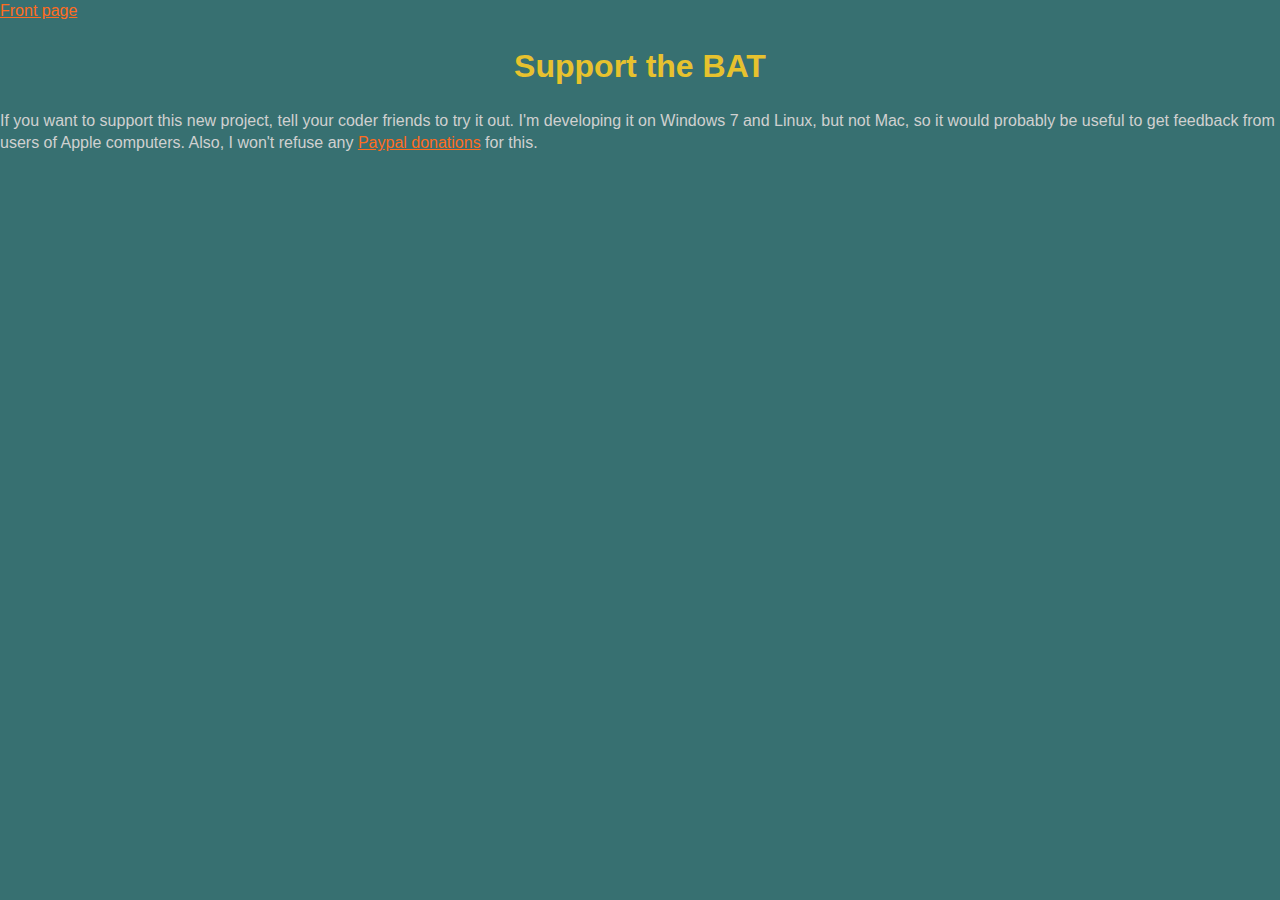
==== support-the-project.html @ cfa8dcd0 "Start" ====
<!DOCTYPE html>
<html lang="en">
<head>
    <meta charset="UTF-8">
    <title>Support the BAT project</title>
  <meta name="viewport" content="width=device-width, initial-scale=1">

  <link rel="manifest" href="site.webmanifest">
  <link rel="apple-touch-icon" href="icon.png">
  <!-- Place favicon.ico in the root directory -->

  <link rel="stylesheet" href="css/normalize.css">
  <link rel="stylesheet" href="css/main.css">

  <meta name="theme-color" content="#fafafa">
</head>
<body>
<a href="index.html">Front page</a>
<h1 class="middle">Support the BAT</h1>
<p>If you want to support this new project, tell your coder friends to try it out. I'm developing it on Windows 7 and Linux, but not Mac, so it would probably be useful to get feedback
  from users of Apple computers. Also, I won't refuse any <a href="https://www.paypal.me/AlexiyOrlov">Paypal donations</a> for this. </p>

</body>
</html>
---- css/main.css ----
/*! HTML5 Boilerplate v7.3.0 | MIT License | https://html5boilerplate.com/ */

/* main.css 2.0.0 | MIT License | https://github.com/h5bp/main.css#readme */
/*
 * What follows is the result of much research on cross-browser styling.
 * Credit left inline and big thanks to Nicolas Gallagher, Jonathan Neal,
 * Kroc Camen, and the H5BP dev community and team.
 */

/* ==========================================================================
   Base styles: opinionated defaults
   ========================================================================== */

html {
  color: #d0d0d0;
  font-size: 1em;
  line-height: 1.4;
  font-family: sans-serif;
  background-color: #377071;
}

a {
  color: #ff6c1f;
}

h1,h2,h3,h4,h5,h6{
  color: #e7c22e;
}

.middle{
  text-align: center;
}

.float-left{
  float: left;
}

.inside-list{
  list-style-position: inside;
}

/*
 * Remove text-shadow in selection highlight:
 * https://twitter.com/miketaylr/status/12228805301
 *
 * Vendor-prefixed and regular ::selection selectors cannot be combined:
 * https://stackoverflow.com/a/16982510/7133471
 *
 * Customize the background color to match your design.
 */

::-moz-selection {
  background: #b3d4fc;
  text-shadow: none;
}

::selection {
  background: #b3d4fc;
  text-shadow: none;
}

/*
 * A better looking default horizontal rule
 */

hr {
  display: block;
  height: 1px;
  border: 0;
  border-top: 1px solid #ccc;
  margin: 1em 0;
  padding: 0;
}

/*
 * Remove the gap between audio, canvas, iframes,
 * images, videos and the bottom of their containers:
 * https://github.com/h5bp/html5-boilerplate/issues/440
 */

audio,
canvas,
iframe,
img,
svg,
video {
  vertical-align: middle;
}

/*
 * Remove default fieldset styles.
 */

fieldset {
  border: 0;
  margin: 0;
  padding: 0;
}

/*
 * Allow only vertical resizing of textareas.
 */

textarea {
  resize: vertical;
}

/* ==========================================================================
   Browser Upgrade Prompt
   ========================================================================== */

.browserupgrade {
  margin: 0.2em 0;
  background: #ccc;
  color: #000;
  padding: 0.2em 0;
}

/* ==========================================================================
   Author's custom styles
   ========================================================================== */

/* ==========================================================================
   Helper classes
   ========================================================================== */

/*
 * Hide visually and from screen readers
 */

.hidden {
  display: none !important;
}

/*
* Hide only visually, but have it available for screen readers:
* https://snook.ca/archives/html_and_css/hiding-content-for-accessibility
*
* 1. For long content, line feeds are not interpreted as spaces and small width
*    causes content to wrap 1 word per line:
*    https://medium.com/@jessebeach/beware-smushed-off-screen-accessible-text-5952a4c2cbfe
*/

.sr-only {
  border: 0;
  clip: rect(0, 0, 0, 0);
  height: 1px;
  margin: -1px;
  overflow: hidden;
  padding: 0;
  position: absolute;
  white-space: nowrap;
  width: 1px;
  /* 1 */
}

/*
* Extends the .sr-only class to allow the element
* to be focusable when navigated to via the keyboard:
* https://www.drupal.org/node/897638
*/

.sr-only.focusable:active,
.sr-only.focusable:focus {
  clip: auto;
  height: auto;
  margin: 0;
  overflow: visible;
  position: static;
  white-space: inherit;
  width: auto;
}

/*
* Hide visually and from screen readers, but maintain layout
*/

.invisible {
  visibility: hidden;
}

/*
* Clearfix: contain floats
*
* For modern browsers
* 1. The space content is one way to avoid an Opera bug when the
*    `contenteditable` attribute is included anywhere else in the document.
*    Otherwise it causes space to appear at the top and bottom of elements
*    that receive the `clearfix` class.
* 2. The use of `table` rather than `block` is only necessary if using
*    `:before` to contain the top-margins of child elements.
*/

.clearfix:before,
.clearfix:after {
  content: " ";
  /* 1 */
  display: table;
  /* 2 */
}

.clearfix:after {
  clear: both;
}

/* ==========================================================================
   EXAMPLE Media Queries for Responsive Design.
   These examples override the primary ('mobile first') styles.
   Modify as content requires.
   ========================================================================== */

@media only screen and (min-width: 35em) {
  /* Style adjustments for viewports that meet the condition */
}

@media print,
  (-webkit-min-device-pixel-ratio: 1.25),
  (min-resolution: 1.25dppx),
  (min-resolution: 120dpi) {
  /* Style adjustments for high resolution devices */
}

/* ==========================================================================
   Print styles.
   Inlined to avoid the additional HTTP request:
   https://www.phpied.com/delay-loading-your-print-css/
   ========================================================================== */

@media print {
  *,
  *:before,
  *:after {
    background: transparent !important;
    color: #000 !important;
    /* Black prints faster */
    box-shadow: none !important;
    text-shadow: none !important;
  }
  a,
  a:visited {
    text-decoration: underline;
  }
  a[href]:after {
    content: " (" attr(href) ")";
  }
  abbr[title]:after {
    content: " (" attr(title) ")";
  }
  /*
     * Don't show links that are fragment identifiers,
     * or use the `javascript:` pseudo protocol
     */
  a[href^="#"]:after,
  a[href^="javascript:"]:after {
    content: "";
  }
  pre {
    white-space: pre-wrap !important;
  }
  pre,
  blockquote {
    border: 1px solid #999;
    page-break-inside: avoid;
  }
  /*
     * Printing Tables:
     * https://web.archive.org/web/20180815150934/http://css-discuss.incutio.com/wiki/Printing_Tables
     */
  thead {
    display: table-header-group;
  }
  tr,
  img {
    page-break-inside: avoid;
  }
  p,
  h2,
  h3 {
    orphans: 3;
    widows: 3;
  }
  h2,
  h3 {
    page-break-after: avoid;
  }
}
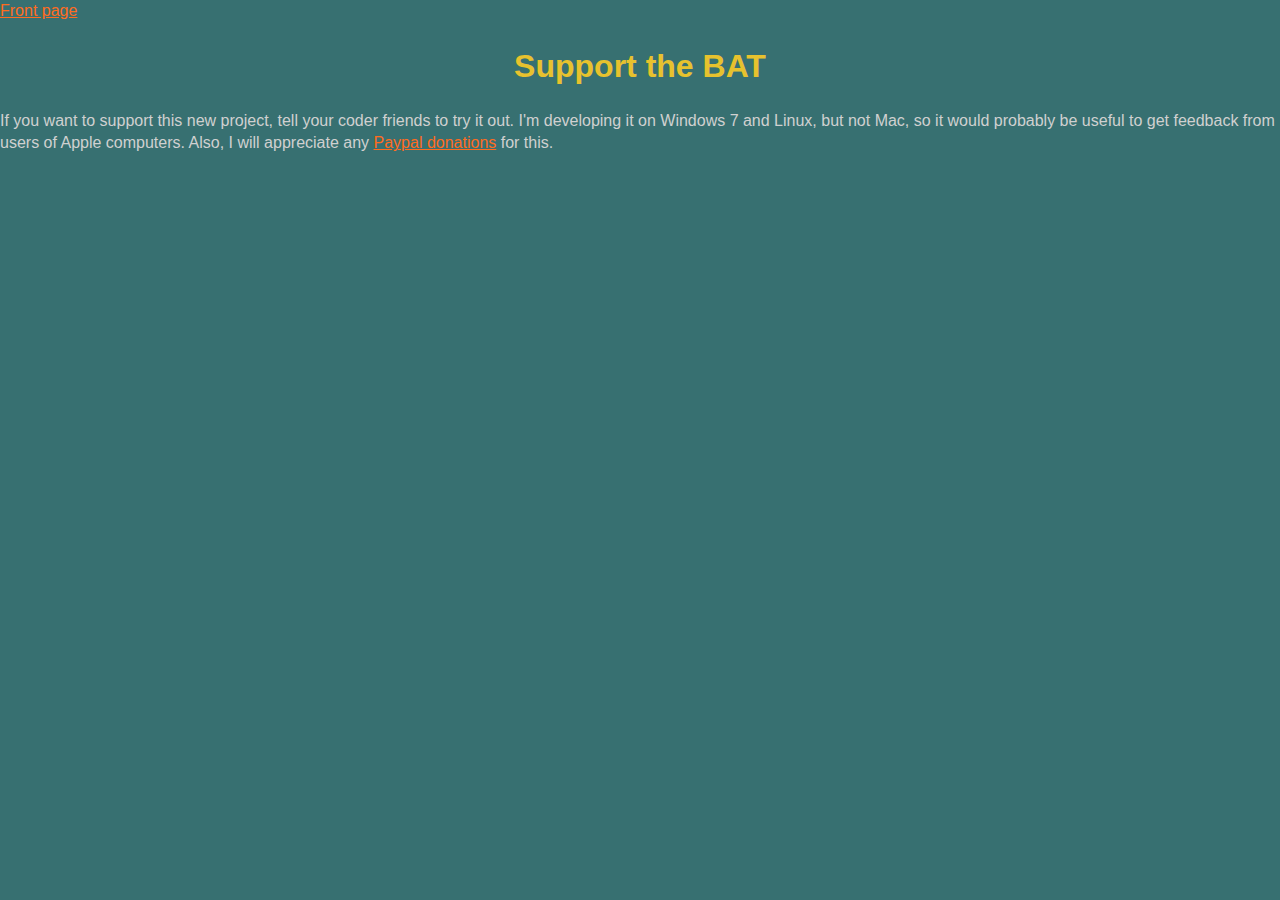
==== commit eb886878: "Reword" ====
--- a/support-the-project.html
+++ b/support-the-project.html
@@ -15,10 +15,10 @@
   <meta name="theme-color" content="#fafafa">
 </head>
 <body>
-<a href="index.html">Front page</a>
+<a href="bat.html">Front page</a>
 <h1 class="middle">Support the BAT</h1>
 <p>If you want to support this new project, tell your coder friends to try it out. I'm developing it on Windows 7 and Linux, but not Mac, so it would probably be useful to get feedback
-  from users of Apple computers. Also, I won't refuse any <a href="https://www.paypal.me/AlexiyOrlov">Paypal donations</a> for this. </p>
+  from users of Apple computers. Also, I will appreciate any <a href="https://www.paypal.me/AlexiyOrlov">Paypal donations</a> for this. </p>
 
 </body>
 </html>
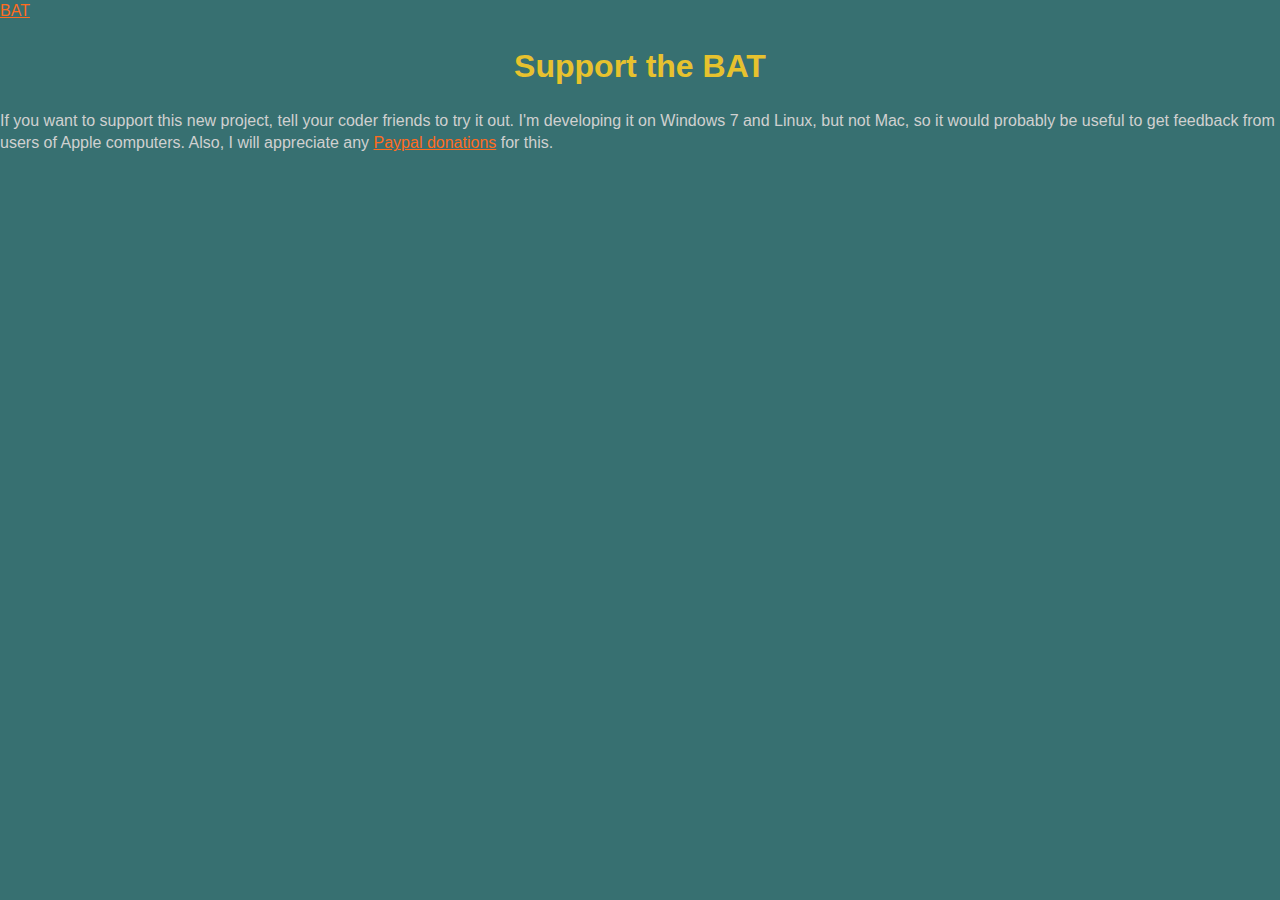
==== commit 1cdd1e0d: "Change link" ====
--- a/support-the-project.html
+++ b/support-the-project.html
@@ -15,7 +15,7 @@
   <meta name="theme-color" content="#fafafa">
 </head>
 <body>
-<a href="bat.html">Front page</a>
+<a href="bat.html">BAT</a>
 <h1 class="middle">Support the BAT</h1>
 <p>If you want to support this new project, tell your coder friends to try it out. I'm developing it on Windows 7 and Linux, but not Mac, so it would probably be useful to get feedback
   from users of Apple computers. Also, I will appreciate any <a href="https://www.paypal.me/AlexiyOrlov">Paypal donations</a> for this. </p>
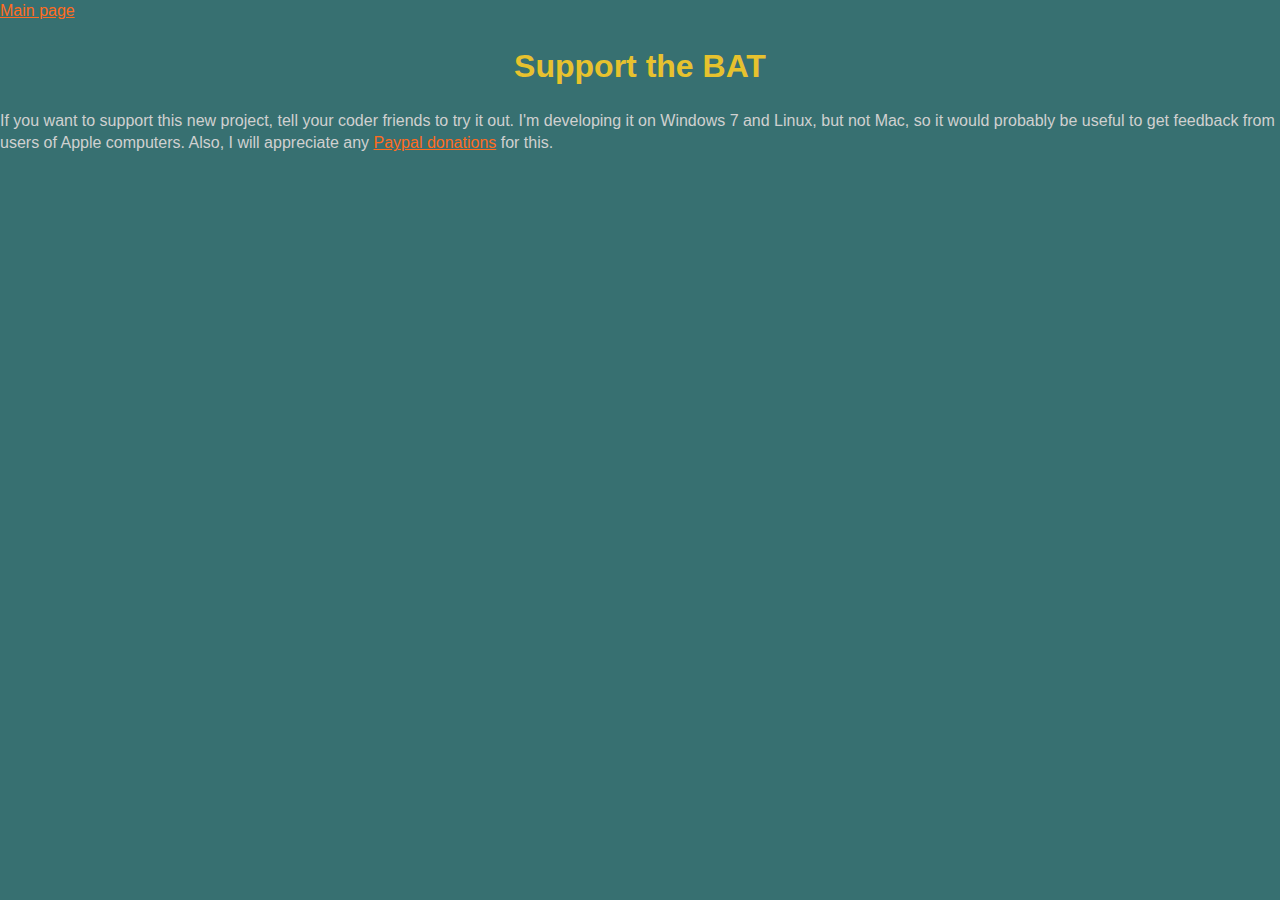
==== commit 4f4ea216: "Rename back and set as front page" ====
--- a/support-the-project.html
+++ b/support-the-project.html
@@ -15,7 +15,7 @@
   <meta name="theme-color" content="#fafafa">
 </head>
 <body>
-<a href="bat.html">BAT</a>
+<a href="index.html">Main page</a>
 <h1 class="middle">Support the BAT</h1>
 <p>If you want to support this new project, tell your coder friends to try it out. I'm developing it on Windows 7 and Linux, but not Mac, so it would probably be useful to get feedback
   from users of Apple computers. Also, I will appreciate any <a href="https://www.paypal.me/AlexiyOrlov">Paypal donations</a> for this. </p>
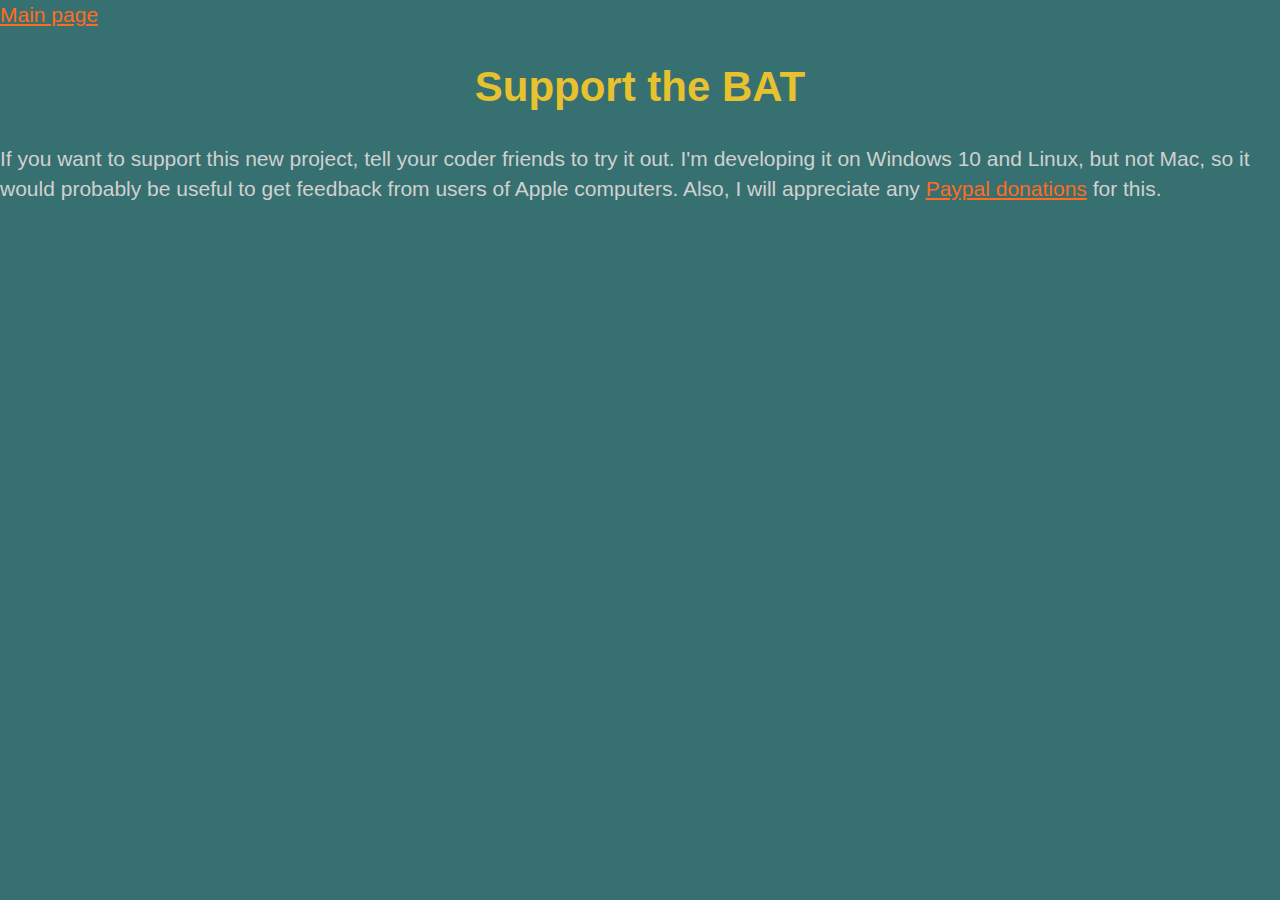
==== commit 7d2163ab: "Update info" ====
--- a/support-the-project.html
+++ b/support-the-project.html
@@ -17,7 +17,7 @@
 <body>
 <a href="index.html">Main page</a>
 <h1 class="middle">Support the BAT</h1>
-<p>If you want to support this new project, tell your coder friends to try it out. I'm developing it on Windows 7 and Linux, but not Mac, so it would probably be useful to get feedback
+<p>If you want to support this new project, tell your coder friends to try it out. I'm developing it on Windows 10 and Linux, but not Mac, so it would probably be useful to get feedback
   from users of Apple computers. Also, I will appreciate any <a href="https://www.paypal.me/AlexiyOrlov">Paypal donations</a> for this. </p>
 
 </body>
--- a/css/main.css
+++ b/css/main.css
@@ -13,7 +13,7 @@
 
 html {
   color: #d0d0d0;
-  font-size: 1em;
+  font-size: 21px;
   line-height: 1.4;
   font-family: sans-serif;
   background-color: #377071;
@@ -27,6 +27,10 @@
   color: #e7c22e;
 }
 
+code{
+  color: #edf1f1;
+}
+
 .middle{
   text-align: center;
 }
@@ -37,6 +41,10 @@
 
 .inside-list{
   list-style-position: inside;
+}
+
+.scrollable{
+  overflow: auto;
 }
 
 /*
